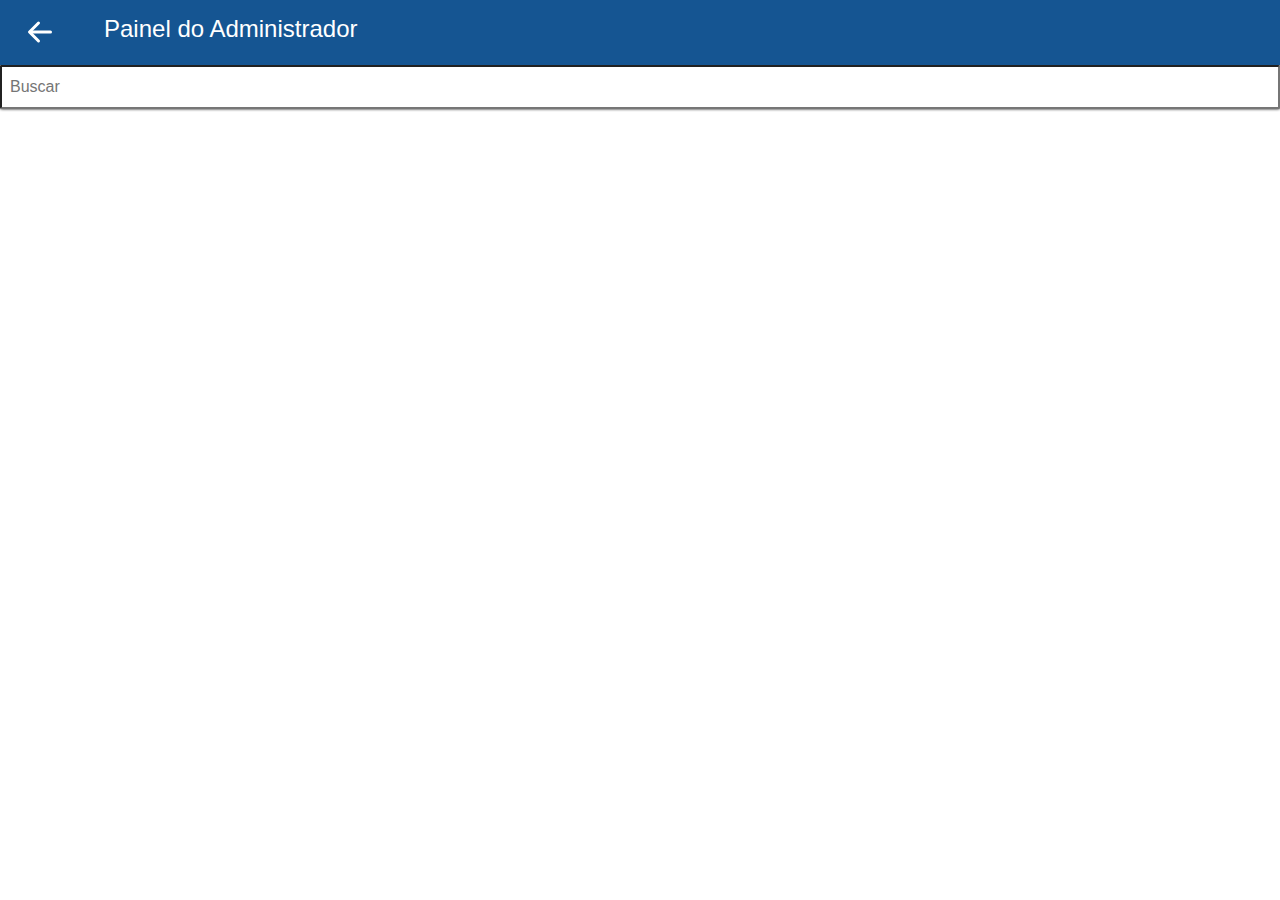
==== dashboardexibicao.html @ 055fe802 "atualizações front" ====
<!doctype html>
<html lang="en">
  <head>
    <!-- Required meta tags -->
    <meta charset="utf-8">
    <meta name="viewport" content="width=device-width, initial-scale=1, shrink-to-fit=no">

    <!-- Bootstrap CSS -->
<link rel="stylesheet" href="https://stackpath.bootstrapcdn.com/bootstrap/4.4.1/css/bootstrap.min.css" integrity="sha384-Vkoo8x4CGsO3+Hhxv8T/Q5PaXtkKtu6ug5TOeNV6gBiFeWPGFN9MuhOf23Q9Ifjh" crossorigin="anonymous">
<link rel="stylesheet" href="css/estilo.css">

<title>Painel Administrador</title>
</head>
<body >
<div class="pos-f-t">
  
  <nav class="navbar navbar-dark " style="background-color: #155592;">
  <a href="dashboardusuario.html"> <svg  style="color: #fff;" class="bi bi-arrow-left-short" width="3em" height="3em" viewBox="0 0 16 16" fill="currentColor" xmlns="http://www.w3.org/2000/svg">
      <path fill-rule="evenodd" d="M7.854 4.646a.5.5 0 010 .708L5.207 8l2.647 2.646a.5.5 0 01-.708.708l-3-3a.5.5 0 010-.708l3-3a.5.5 0 01.708 0z" clip-rule="evenodd"/>
      <path fill-rule="evenodd" d="M4.5 8a.5.5 0 01.5-.5h6.5a.5.5 0 010 1H5a.5.5 0 01-.5-.5z" clip-rule="evenodd"/>
    </svg></a>
    
    <!-- <button class="navbar-toggler" type="button" data-toggle="collapse" data-target="#navbarToggleExternalContent" aria-controls="navbarToggleExternalContent" aria-expanded="false" aria-label="Toggle navigation">
      <span class="navbar-toggler-icon"></span>
    </button> -->
    <a class="navbar-brand mr-auto" href="#" ><h4 class="painel">Painel do Administrador</h4></a>
  </nav>
  
  </div>
</div>
<form  >
  <input  class = "form-busca" type ="search" placeholder="Buscar" >
 
</form>




<script src="https://code.jquery.com/jquery-3.4.1.slim.min.js" integrity="sha384-J6qa4849blE2+poT4WnyKhv5vZF5SrPo0iEjwBvKU7imGFAV0wwj1yYfoRSJoZ+n" crossorigin="anonymous"></script>
<script src="https://cdn.jsdelivr.net/npm/popper.js@1.16.0/dist/umd/popper.min.js" integrity="sha384-Q6E9RHvbIyZFJoft+2mJbHaEWldlvI9IOYy5n3zV9zzTtmI3UksdQRVvoxMfooAo" crossorigin="anonymous"></script>
<script src="https://stackpath.bootstrapcdn.com/bootstrap/4.4.1/js/bootstrap.min.js" integrity="sha384-wfSDF2E50Y2D1uUdj0O3uMBJnjuUD4Ih7YwaYd1iqfktj0Uod8GCExl3Og8ifwB6" crossorigin="anonymous"></script>
</body>
</html>
---- css/estilo.css ----
.bglogin{
  background: #d8d8d8;
  padding-top: 25vh ;
}  
form{
  background: #fff;
}
.form-container{
  border-radius: 10px;
  padding: 30px;
  box-shadow: 0px 0px 10px 0px;
  margin-top: 50px;

}
.bg{
  width: 220px;
  height: 100px;
  position: absolute;
  top: -150px;
 left: 22%;
 margin-top: 50px;

  
}
.painel{
  margin-left: 40px;
  margin-top: 2px;
 
}
.form-busca{
  width: 100%;
  border-radius: 2px;
  padding: 8px;
  box-shadow: 0px 0px 3px 0px;

}
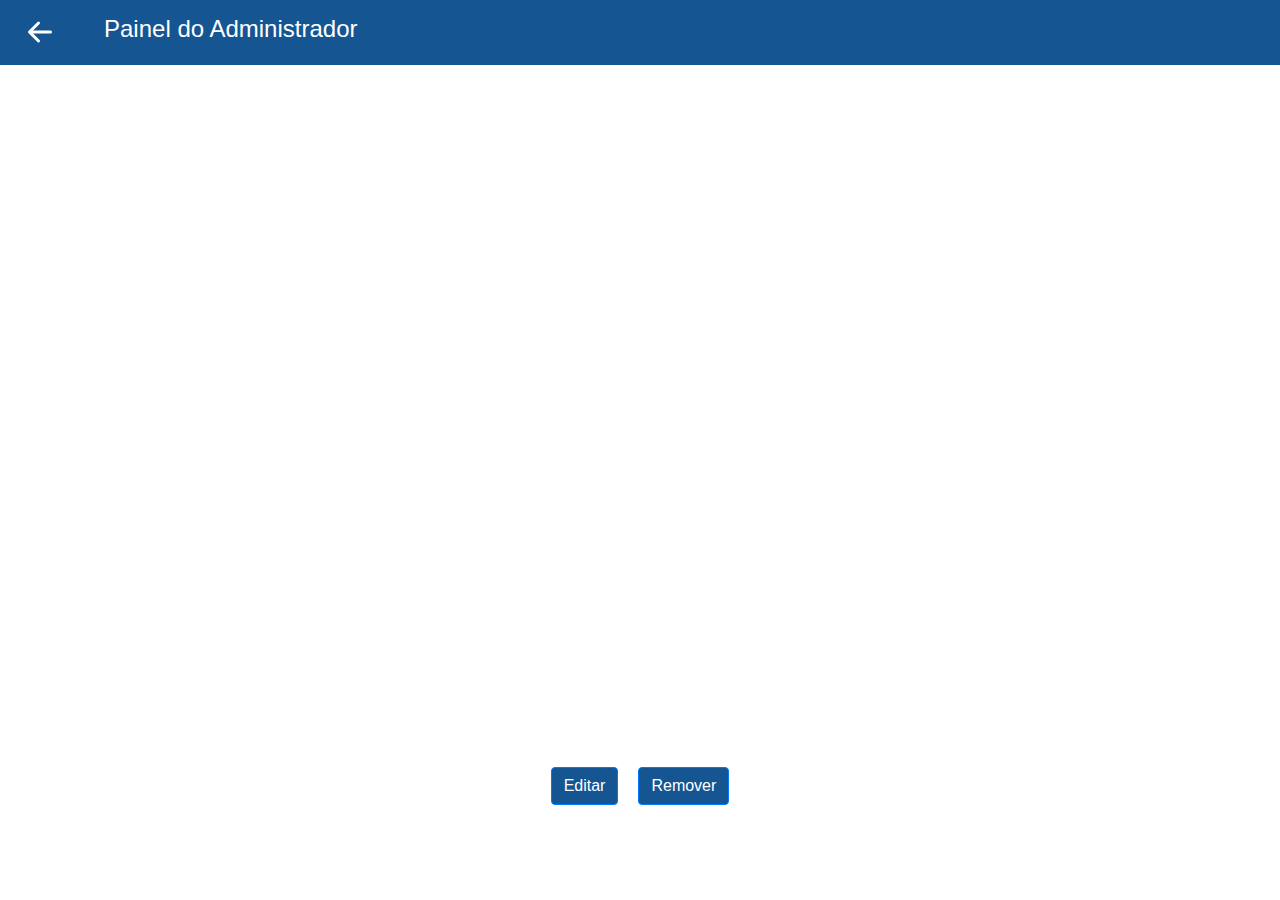
==== commit 3345cdec: "atualizações front" ====
--- a/dashboardexibicao.html
+++ b/dashboardexibicao.html
@@ -13,26 +13,22 @@
 </head>
 <body >
 <div class="pos-f-t">
-  
-  <nav class="navbar navbar-dark " style="background-color: #155592;">
-  <a href="dashboardusuario.html"> <svg  style="color: #fff;" class="bi bi-arrow-left-short" width="3em" height="3em" viewBox="0 0 16 16" fill="currentColor" xmlns="http://www.w3.org/2000/svg">
-      <path fill-rule="evenodd" d="M7.854 4.646a.5.5 0 010 .708L5.207 8l2.647 2.646a.5.5 0 01-.708.708l-3-3a.5.5 0 010-.708l3-3a.5.5 0 01.708 0z" clip-rule="evenodd"/>
-      <path fill-rule="evenodd" d="M4.5 8a.5.5 0 01.5-.5h6.5a.5.5 0 010 1H5a.5.5 0 01-.5-.5z" clip-rule="evenodd"/>
-    </svg></a>
-    
-    <!-- <button class="navbar-toggler" type="button" data-toggle="collapse" data-target="#navbarToggleExternalContent" aria-controls="navbarToggleExternalContent" aria-expanded="false" aria-label="Toggle navigation">
-      <span class="navbar-toggler-icon"></span>
-    </button> -->
-    <a class="navbar-brand mr-auto" href="#" ><h4 class="painel">Painel do Administrador</h4></a>
-  </nav>
-  
+      <nav class="navbar navbar-dark " style="background-color: #155592;">
+      <a href="dashboardusuario.html"> <svg  style="color: #fff;" class="bi bi-arrow-left-short" width="3em" height="3em" viewBox="0 0 16 16" fill="currentColor" xmlns="http://www.w3.org/2000/svg">
+          <path fill-rule="evenodd" d="M7.854 4.646a.5.5 0 010 .708L5.207 8l2.647 2.646a.5.5 0 01-.708.708l-3-3a.5.5 0 010-.708l3-3a.5.5 0 01.708 0z" clip-rule="evenodd"/>
+          <path fill-rule="evenodd" d="M4.5 8a.5.5 0 01.5-.5h6.5a.5.5 0 010 1H5a.5.5 0 01-.5-.5z" clip-rule="evenodd"/>
+        </svg></a>
+        <a class="navbar-brand mr-auto" href="#" ><h4 class="painel">Painel do Administrador</h4></a>
+      </nav> 
   </div>
-</div>
-<form  >
-  <input  class = "form-busca" type ="search" placeholder="Buscar" >
- 
-</form>
 
+
+
+
+  <div class="btn-exibicao">
+    <button type="button" class="btn btn-primary" style="margin-right: 10px;background-color: #155592;">Editar</button>
+    <button type="button" class="btn btn-primary" style="margin-left: 10px;background-color: #155592;">Remover</button>
+  </div>
 
 
 
--- a/css/estilo.css
+++ b/css/estilo.css
@@ -34,3 +34,10 @@
   box-shadow: 0px 0px 3px 0px;
 
 }
+.btn-exibicao{
+  padding-top: 78vh ;
+  display: flex;
+  align-items: center;
+  justify-content: center;
+  
+}
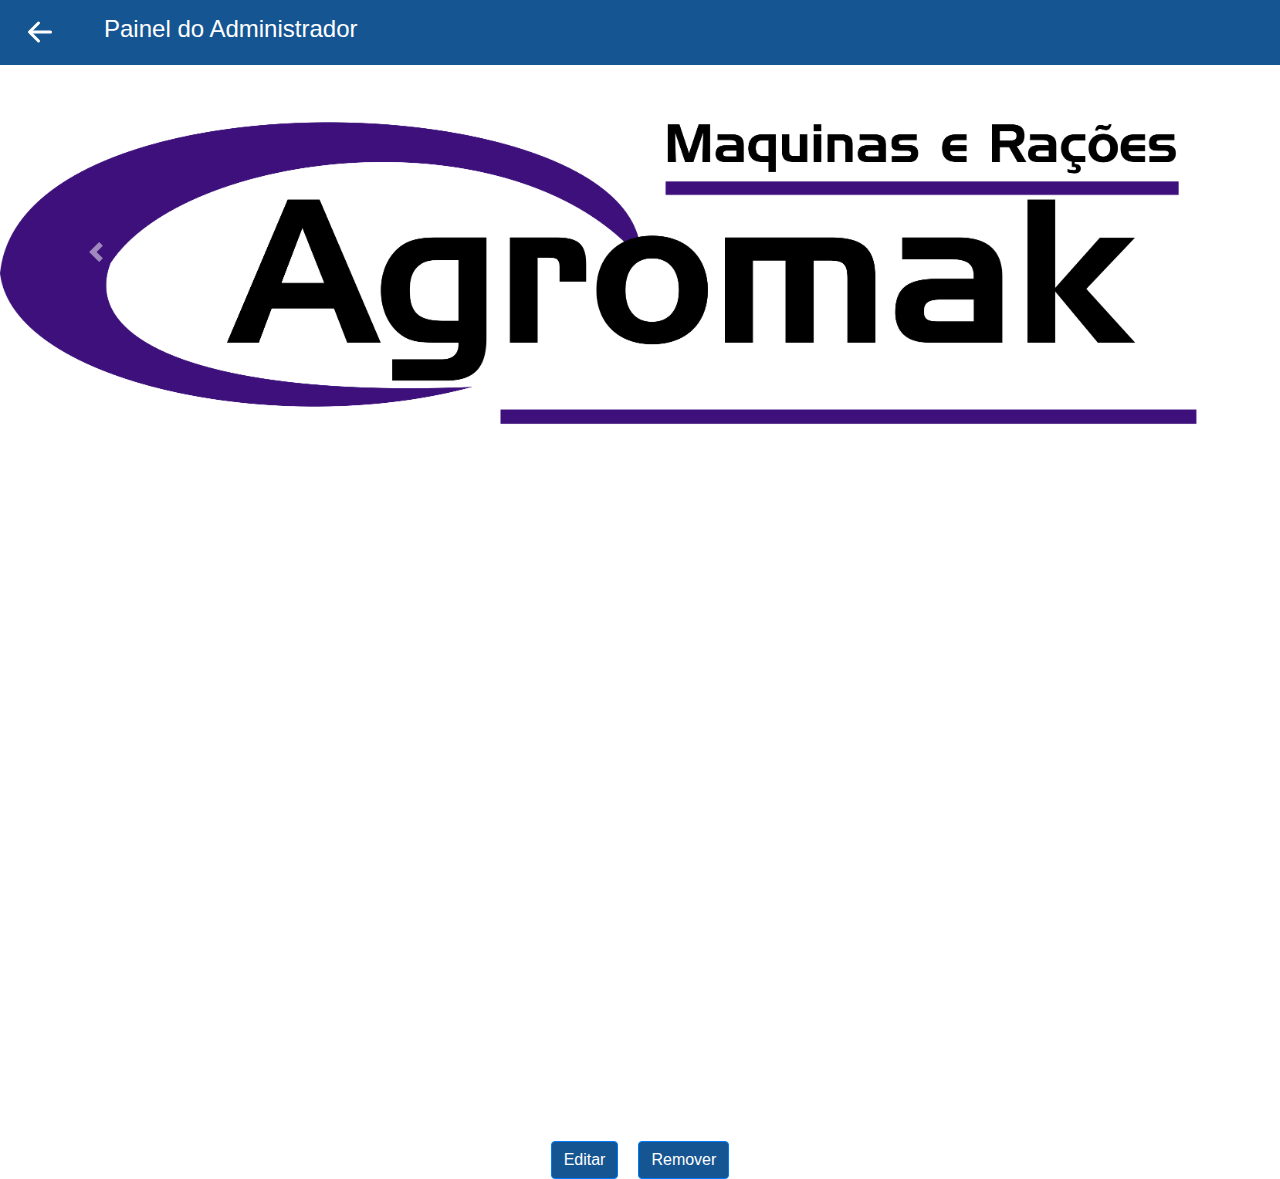
==== commit 8f7e1598: "atualizações front" ====
--- a/dashboardexibicao.html
+++ b/dashboardexibicao.html
@@ -3,16 +3,15 @@
   <head>
     <!-- Required meta tags -->
     <meta charset="utf-8">
-    <meta name="viewport" content="width=device-width, initial-scale=1, shrink-to-fit=no">
+    
 
     <!-- Bootstrap CSS -->
 <link rel="stylesheet" href="https://stackpath.bootstrapcdn.com/bootstrap/4.4.1/css/bootstrap.min.css" integrity="sha384-Vkoo8x4CGsO3+Hhxv8T/Q5PaXtkKtu6ug5TOeNV6gBiFeWPGFN9MuhOf23Q9Ifjh" crossorigin="anonymous">
 <link rel="stylesheet" href="css/estilo.css">
-
 <title>Painel Administrador</title>
 </head>
 <body >
-<div class="pos-f-t">
+  <div class="pos-f-t">
       <nav class="navbar navbar-dark " style="background-color: #155592;">
       <a href="dashboardusuario.html"> <svg  style="color: #fff;" class="bi bi-arrow-left-short" width="3em" height="3em" viewBox="0 0 16 16" fill="currentColor" xmlns="http://www.w3.org/2000/svg">
           <path fill-rule="evenodd" d="M7.854 4.646a.5.5 0 010 .708L5.207 8l2.647 2.646a.5.5 0 01-.708.708l-3-3a.5.5 0 010-.708l3-3a.5.5 0 01.708 0z" clip-rule="evenodd"/>
@@ -22,18 +21,44 @@
       </nav> 
   </div>
 
+  <div id="carouselExibicao" class="carousel slide" data-ride="carousel">
+    <div class="carousel-inner">
 
+      <div class="carousel-item active">
+        <img  src = "imagens/Agromakmaquinas.png" class="img-fluid d-block" >
+      </div>
 
+      <div class="carousel-item ">
+        <img  src = "imagens/Imagem2.jpeg" class="img-fluid d-block" >
+      </div>
+
+      <div class="carousel-item ">
+        <img  src = "imagens/Imagem3.jpeg" class="img-fluid d-block" >
+      </div>
+
+    </div>  
+    <a  class="carousel-control-prev" href = "carouselExibicao" role="button" data-slide="prev"> 
+      <span class = "carousel-control-prev-icon" >
+      </span>
+      <span class="sr-only">Previous</span>
+    </a>
+    <a class="carousel-control-next" href = "carouselExibicao"  role="button" data-slide="next"> 
+      <span class = "carousel-control-next-icon" >
+      </span>
+      <span class="sr-only">Next</span>
+    </a>
+  </div>
+    
+
+  
 
   <div class="btn-exibicao">
     <button type="button" class="btn btn-primary" style="margin-right: 10px;background-color: #155592;">Editar</button>
     <button type="button" class="btn btn-primary" style="margin-left: 10px;background-color: #155592;">Remover</button>
   </div>
 
-
-
-<script src="https://code.jquery.com/jquery-3.4.1.slim.min.js" integrity="sha384-J6qa4849blE2+poT4WnyKhv5vZF5SrPo0iEjwBvKU7imGFAV0wwj1yYfoRSJoZ+n" crossorigin="anonymous"></script>
-<script src="https://cdn.jsdelivr.net/npm/popper.js@1.16.0/dist/umd/popper.min.js" integrity="sha384-Q6E9RHvbIyZFJoft+2mJbHaEWldlvI9IOYy5n3zV9zzTtmI3UksdQRVvoxMfooAo" crossorigin="anonymous"></script>
-<script src="https://stackpath.bootstrapcdn.com/bootstrap/4.4.1/js/bootstrap.min.js" integrity="sha384-wfSDF2E50Y2D1uUdj0O3uMBJnjuUD4Ih7YwaYd1iqfktj0Uod8GCExl3Og8ifwB6" crossorigin="anonymous"></script>
+  <script src="https://code.jquery.com/jquery-3.4.1.slim.min.js" integrity="sha384-J6qa4849blE2+poT4WnyKhv5vZF5SrPo0iEjwBvKU7imGFAV0wwj1yYfoRSJoZ+n" crossorigin="anonymous"></script>
+  <script src="https://cdn.jsdelivr.net/npm/popper.js@1.16.0/dist/umd/popper.min.js" integrity="sha384-Q6E9RHvbIyZFJoft+2mJbHaEWldlvI9IOYy5n3zV9zzTtmI3UksdQRVvoxMfooAo" crossorigin="anonymous"></script>
+  <script src="https://stackpath.bootstrapcdn.com/bootstrap/4.4.1/js/bootstrap.min.js" integrity="sha384-wfSDF2E50Y2D1uUdj0O3uMBJnjuUD4Ih7YwaYd1iqfktj0Uod8GCExl3Og8ifwB6" crossorigin="anonymous"></script>
 </body>
 </html>